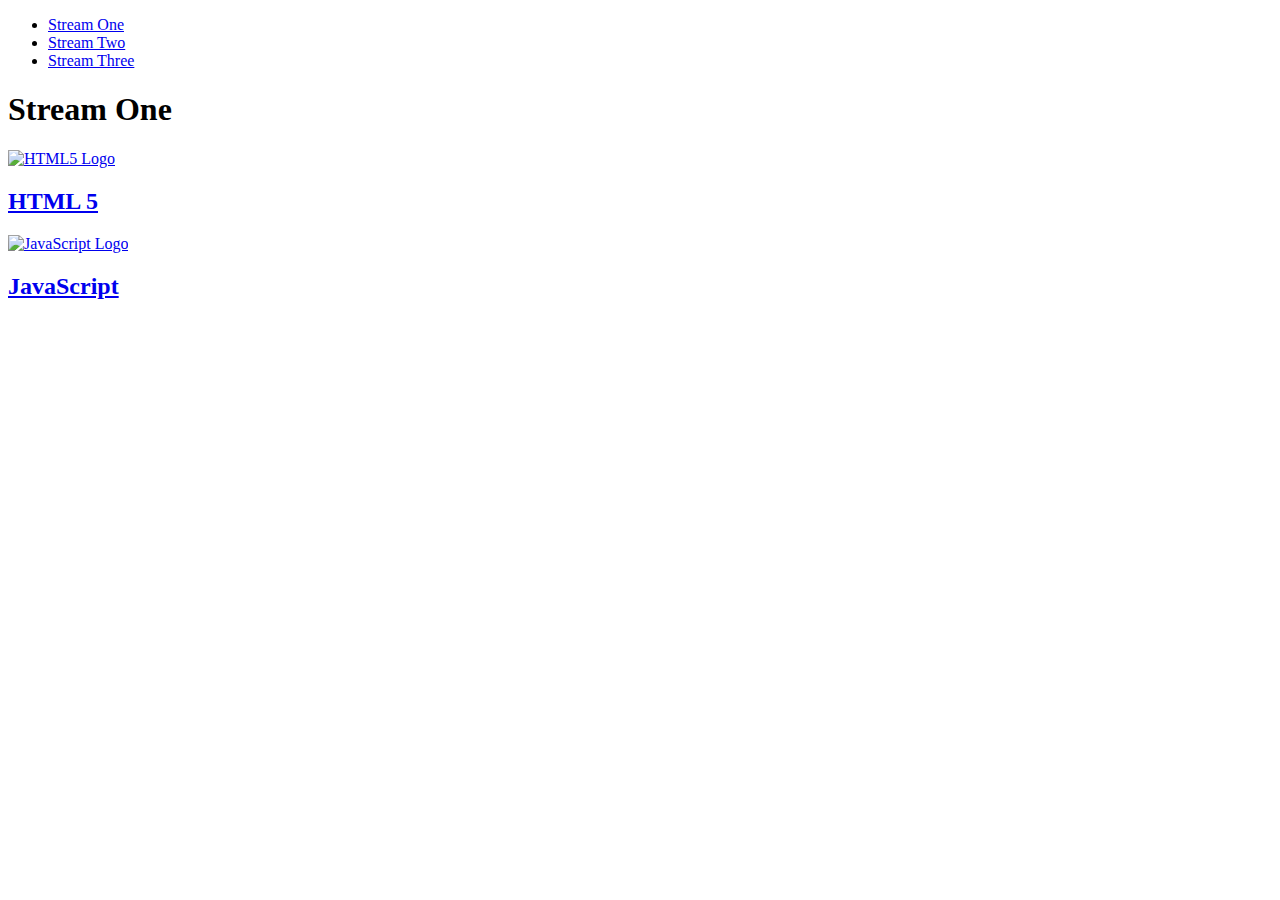
==== stream-one.html @ 80f65a13 "Initial Commit" ====
<!DOCTYPE html>
<html lang="en">
<head>
    <meta charset="UTF-8">
    <meta http-equiv="X-UA-Compatible" content="IE=edge">
    <meta name="viewport" content="width=device-width, initial-scale=1.0">
    <link rel="stylesheet" href="CSS/style.css">
    <title>Hello World</title>
</head>
<body>
    <nav>
        <ul>
            <li><a href="stream-one.html">Stream One</a></li>
            <li><a href="stream-two.html">Stream Two</a></li>
            <li><a href="stream-three.html">Stream Three</a></li>
        </ul>
    </nav>
    <h1>Stream One</h1>
    <div class = "card">
        <a href="https://en.wikipedia.org/wiki/HTML5" target="_blank">
            <img src="https://cdn.pixabay.com/photo/2017/08/05/11/16/logo-2582748_1280.png" alt="HTML5 Logo">
            <h2>HTML 5</h2>
        </a>
    </div>

    <div class= "card">
        <a href="https://en.wikipedia.org/wiki/JavaScript" target="_blank">
        <img src="https://academyclass.com/wp-content/uploads/2021/10/Javascript.png" alt="JavaScript Logo">
        <h2>JavaScript</h2>
    </div>
</body>
</html>
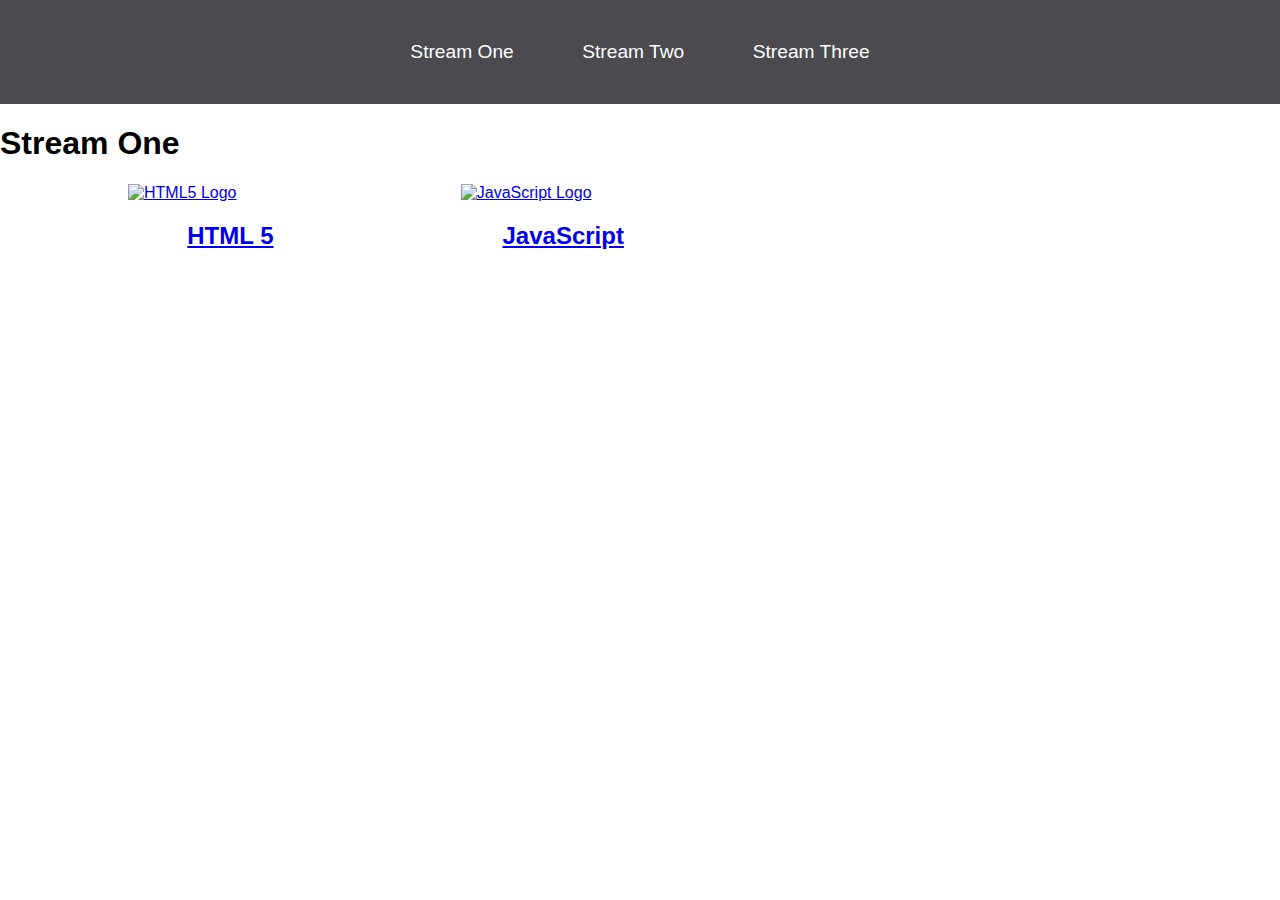
==== commit 16754c71: "Changed from CSS to css" ====
--- a/stream-one.html
+++ b/stream-one.html
@@ -4,7 +4,7 @@
     <meta charset="UTF-8">
     <meta http-equiv="X-UA-Compatible" content="IE=edge">
     <meta name="viewport" content="width=device-width, initial-scale=1.0">
-    <link rel="stylesheet" href="CSS/style.css">
+    <link rel="stylesheet" href="css/style.css">
     <title>Hello World</title>
 </head>
 <body>
--- a/css/style.css
+++ b/css/style.css
@@ -0,0 +1,53 @@
+body {
+    margin: 0;
+    padding: 0;
+    font-family: 'oswald', sans-serif;
+}
+
+nav ul {
+    list-style: none;
+    background-color: #4a4a4f;
+    text-align: center;
+    margin: 0;
+    padding: 0;
+}
+
+nav li {
+    font-size: 1.2em;
+    line-height: 40px;
+    height: 40PX;
+    display: inline-block;
+    margin: 2.5%;
+}
+
+ nav a {
+    text-decoration: none;
+    color: #fff;
+    display: block;
+
+ }
+
+ nav a:hover {
+    background-color: white;
+    color: #4a4a4f;
+ }
+
+ .card {
+    float: left;
+    width: 16%;
+    margin-left: 10%;
+
+ }
+
+ .card a {
+    text-align: center;
+ }
+
+ img  {
+    width: 100%;
+    height: 270px;
+ }
+
+ h2 {
+    text-align: center;
+ }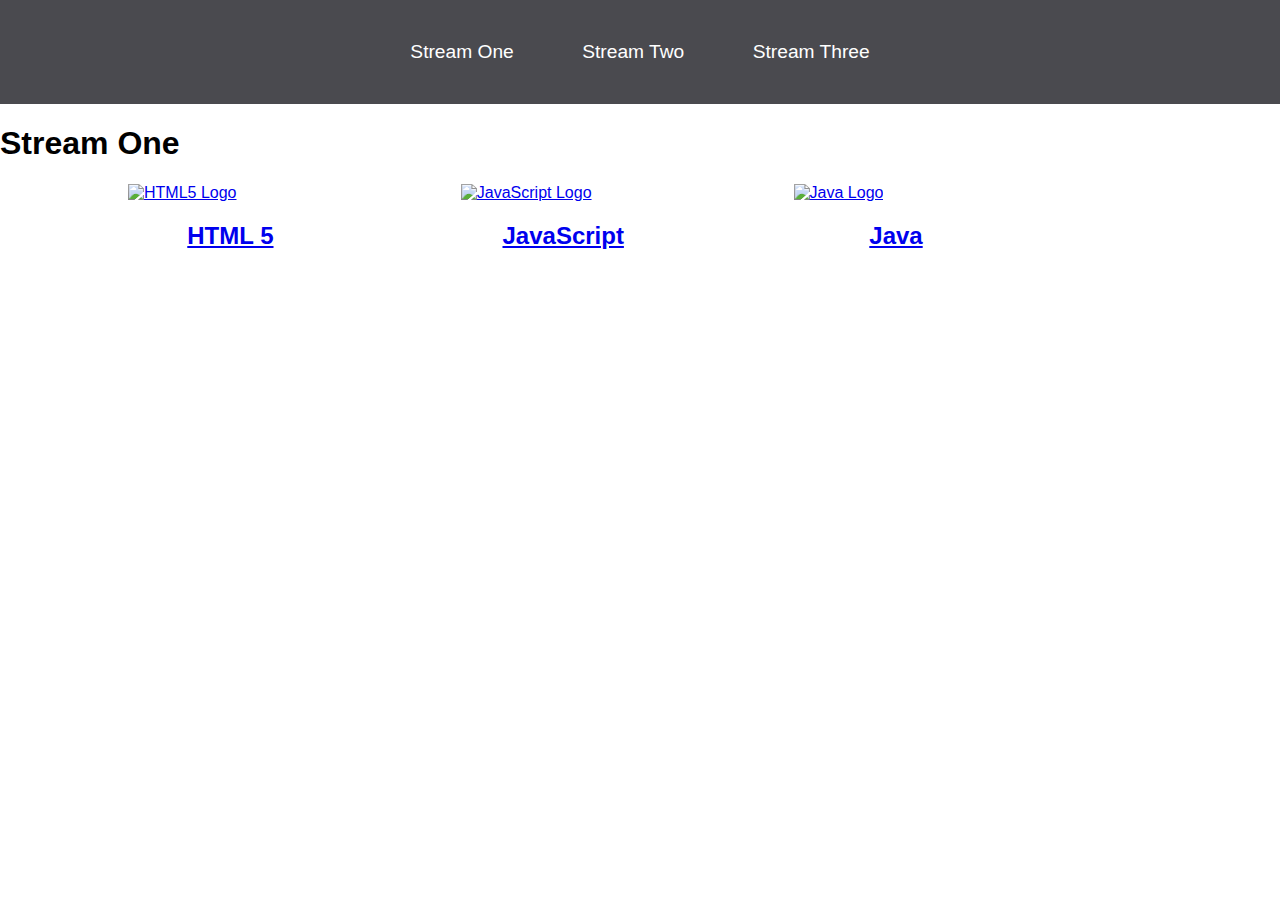
==== commit 63b32a2d: "Added Java to the page" ====
--- a/stream-one.html
+++ b/stream-one.html
@@ -28,5 +28,11 @@
         <img src="https://academyclass.com/wp-content/uploads/2021/10/Javascript.png" alt="JavaScript Logo">
         <h2>JavaScript</h2>
     </div>
+
+    <div class= "card">
+        <a href="https://en.wikipedia.org/wiki/Java_(programming_language)" target="_blank">
+        <img src="https://logos-world.net/wp-content/uploads/2022/07/Java-Logo.png" alt="Java Logo">
+        <h2>Java</h2>
+    </div>
 </body>
 </html>